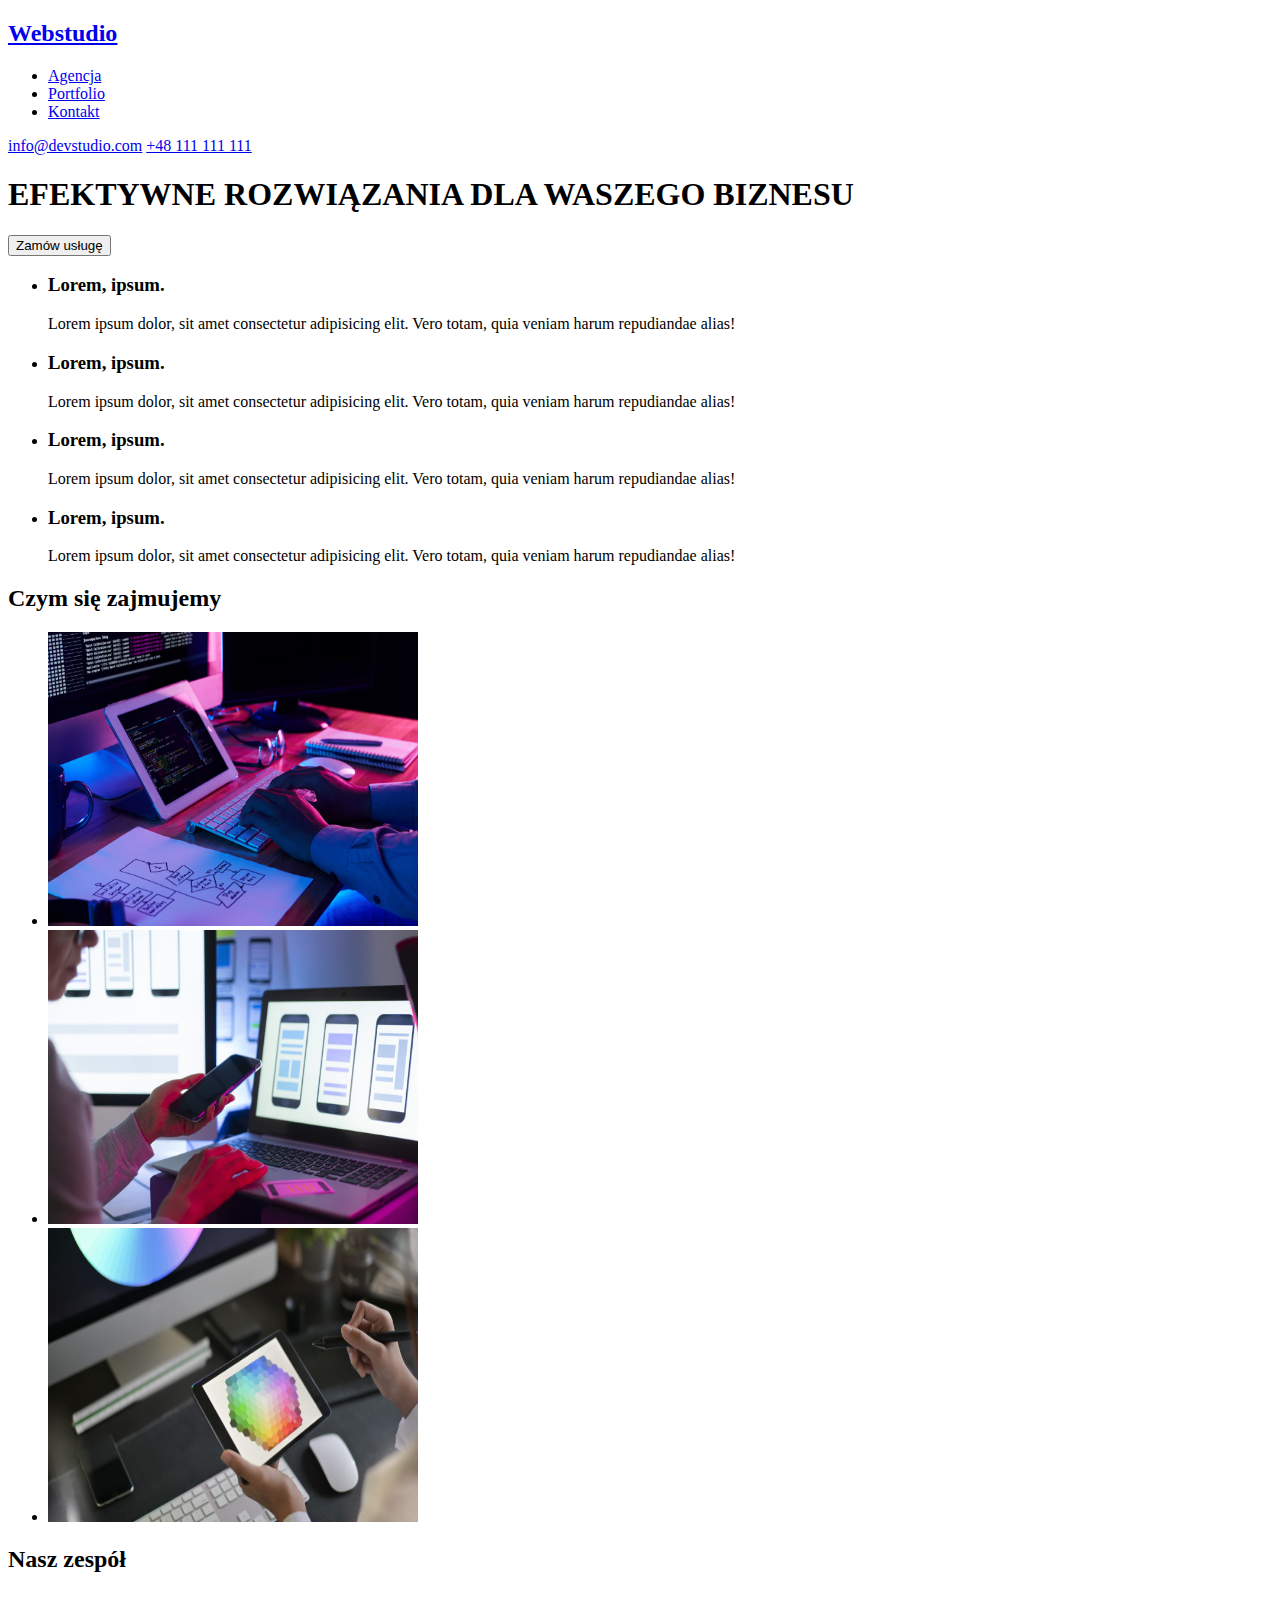
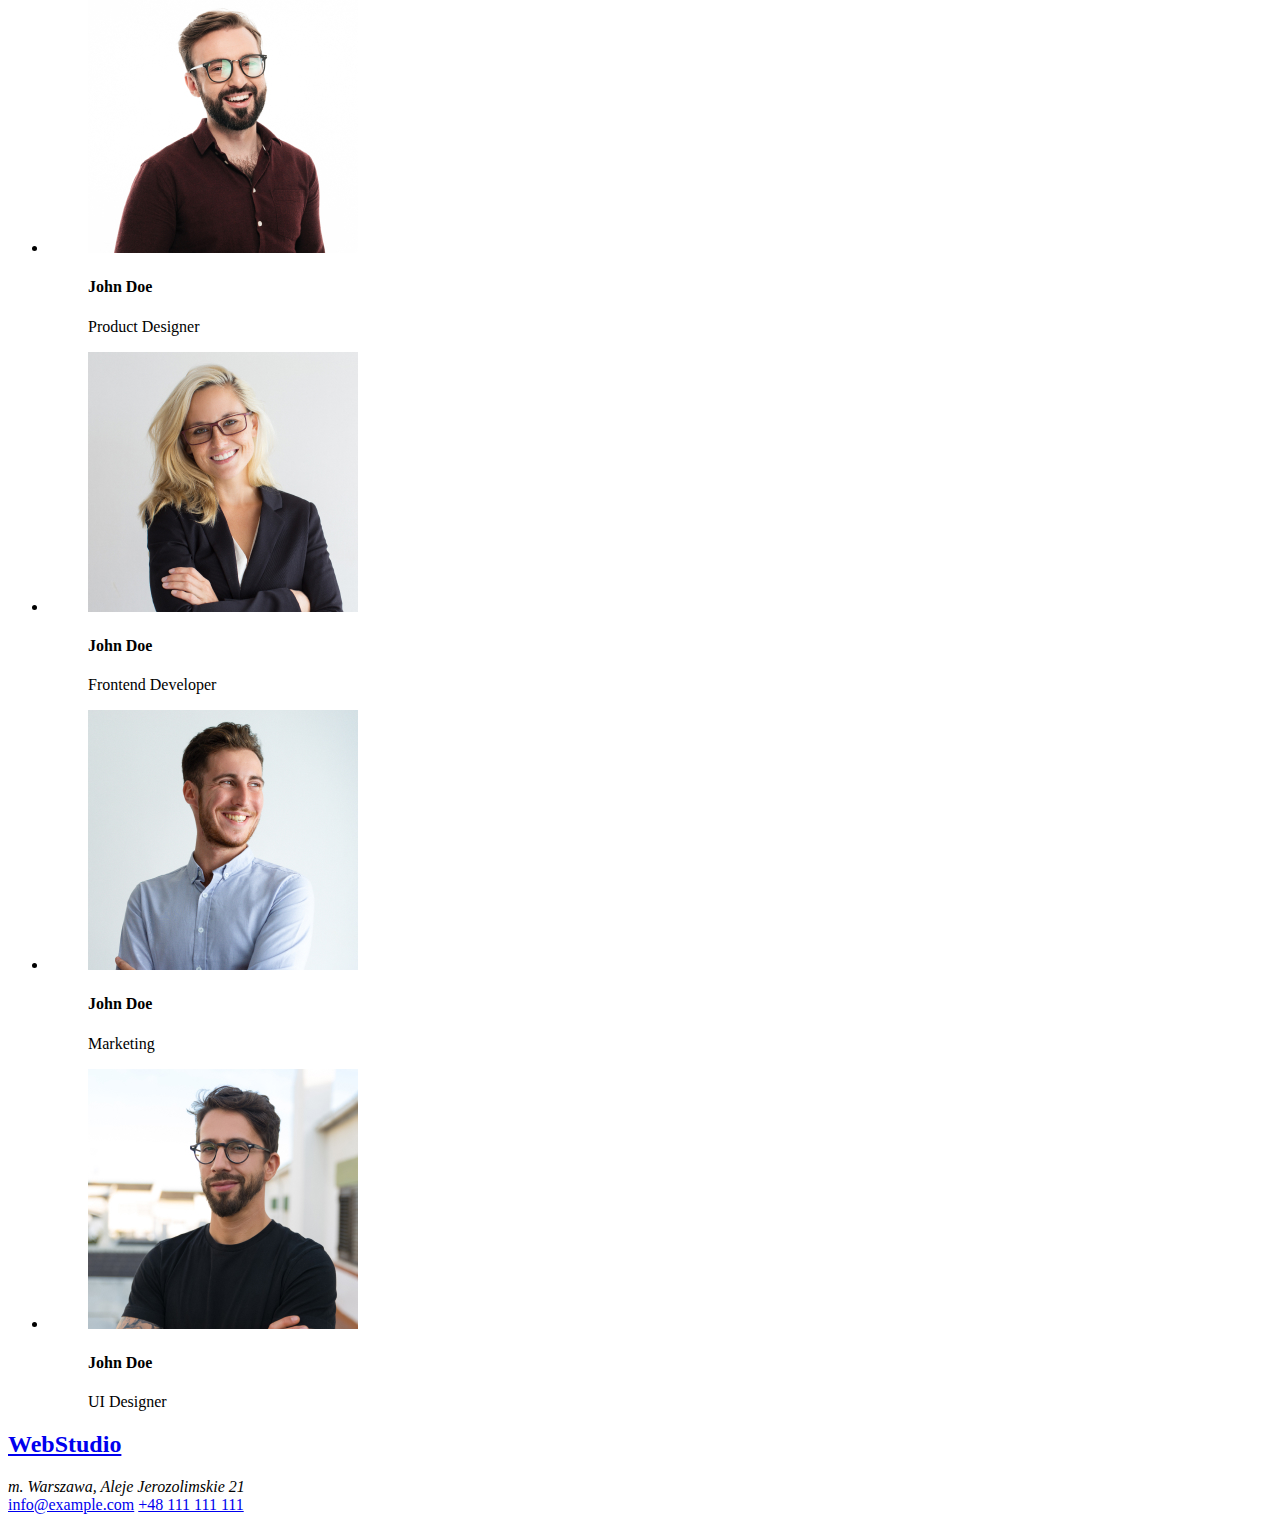
==== index.html @ 45e28e85 "Initial commin" ====
<!DOCTYPE html>
<html lang="pl">
  <head>
    <meta charset="UTF-8" />
    <meta http-equiv="X-UA-Compatible" content="IE=edge" />
    <meta name="viewport" content="width=device-width, initial-scale=1.0" />
    <title>WebStudio</title>
  </head>
  <body>
    <header>
      <h2>
        <a href="#">Webstudio</a>
      </h2>
      <nav>
        <ul>
          <li>
            <a href="#">Agencja</a>
          </li>
          <li>
            <a href="portfolio.html">Portfolio</a>
          </li>
          <li>
            <a href="#">Kontakt</a>
          </li>
        </ul>
      </nav>
      <a href="mailto:info@devstudio.com">info@devstudio.com</a>
      <a href="tel:+48111111111">+48 111 111 111</a>
    </header>

    <main>
      <section>
        <h1>EFEKTYWNE ROZWIĄZANIA DLA WASZEGO BIZNESU</h1>
        <button type="button">Zamów usługę</button>
      </section>
      <section>
        <ul>
          <li>
            <h3>Lorem, ipsum.</h3>
            <p>
              Lorem ipsum dolor, sit amet consectetur adipisicing elit. Vero
              totam, quia veniam harum repudiandae alias!
            </p>
          </li>
          <li>
            <h3>Lorem, ipsum.</h3>
            <p>
              Lorem ipsum dolor, sit amet consectetur adipisicing elit. Vero
              totam, quia veniam harum repudiandae alias!
            </p>
          </li>
          <li>
            <h3>Lorem, ipsum.</h3>
            <p>
              Lorem ipsum dolor, sit amet consectetur adipisicing elit. Vero
              totam, quia veniam harum repudiandae alias!
            </p>
          </li>
          <li>
            <h3>Lorem, ipsum.</h3>
            <p>
              Lorem ipsum dolor, sit amet consectetur adipisicing elit. Vero
              totam, quia veniam harum repudiandae alias!
            </p>
          </li>
        </ul>
      </section>

      <section>
        <h2>Czym się zajmujemy</h2>
        <ul>
          <li>
            <img
              src="Images/Obraz1.jpg"
              alt="Pisanie kodu"
              width="370"
              height="294"
            />
          </li>
          <li>
            <img
              src="Images/Obraz2.jpg"
              alt="Pisanie kodu"
              width="370"
              height="294"
            />
          </li>
          <li>
            <img
              src="Images/Obraz3.jpg"
              alt="Pisanie kodu"
              width="370"
              height="294"
            />
          </li>
        </ul>
      </section>

      <section>
        <h2>Nasz zespół</h2>
        <ul>
          <li>
            <figure>
              <img
                src="Images/Team1.jpg"
                alt="Pisanie kodu"
                width="270"
                height="260"
              />
              <figcaption>
                <h4>John Doe</h4>
                <p>Product Designer</p>
              </figcaption>
            </figure>
          </li>
          <li>
            <figure>
              <img
                src="Images/Team2.jpg"
                alt="Pisanie kodu"
                width="270"
                height="260"
              />
              <figcaption>
                <h4>John Doe</h4>
                <p>Frontend Developer</p>
              </figcaption>
            </figure>
          </li>
          <li>
            <figure>
              <img
                src="Images/Team3.jpg"
                alt="Pisanie kodu"
                width="270"
                height="260"
              />
              <figcaption>
                <h4>John Doe</h4>
                <p>Marketing</p>
              </figcaption>
            </figure>
          </li>
          <li>
            <figure>
              <img
                src="Images/Team4.jpg"
                alt="Pisanie kodu"
                width="270"
                height="260"
              />
              <figcaption>
                <h4>John Doe</h4>
                <p>UI Designer</p>
              </figcaption>
            </figure>
          </li>
        </ul>
      </section>
    </main>

    <footer>
      <h2><a href="/">WebStudio</a></h2>
      <address>m. Warszawa, Aleje Jerozolimskie 21</address>
      <a href="mailto:info@example.com">info@example.com</a>
      <a href="tel:+48111111111">+48 111 111 111</a>
    </footer>
  </body>
</html>
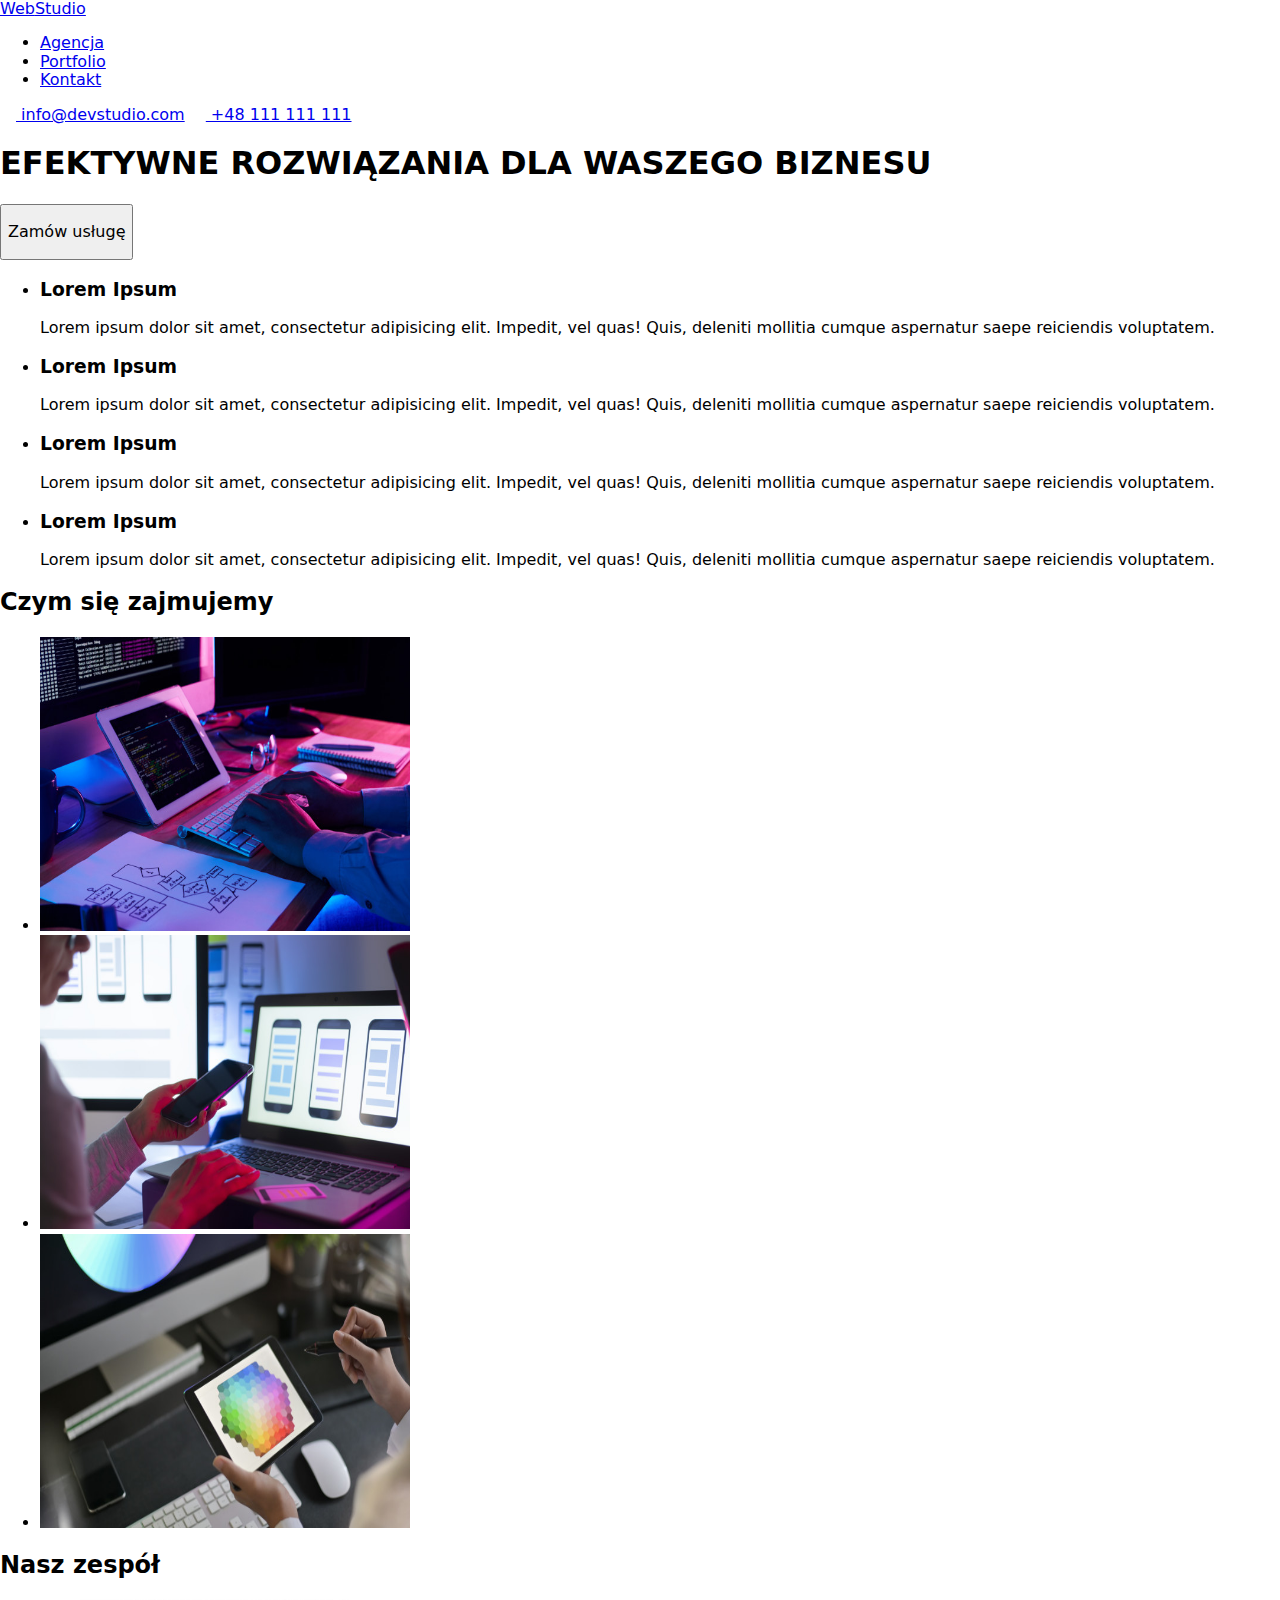
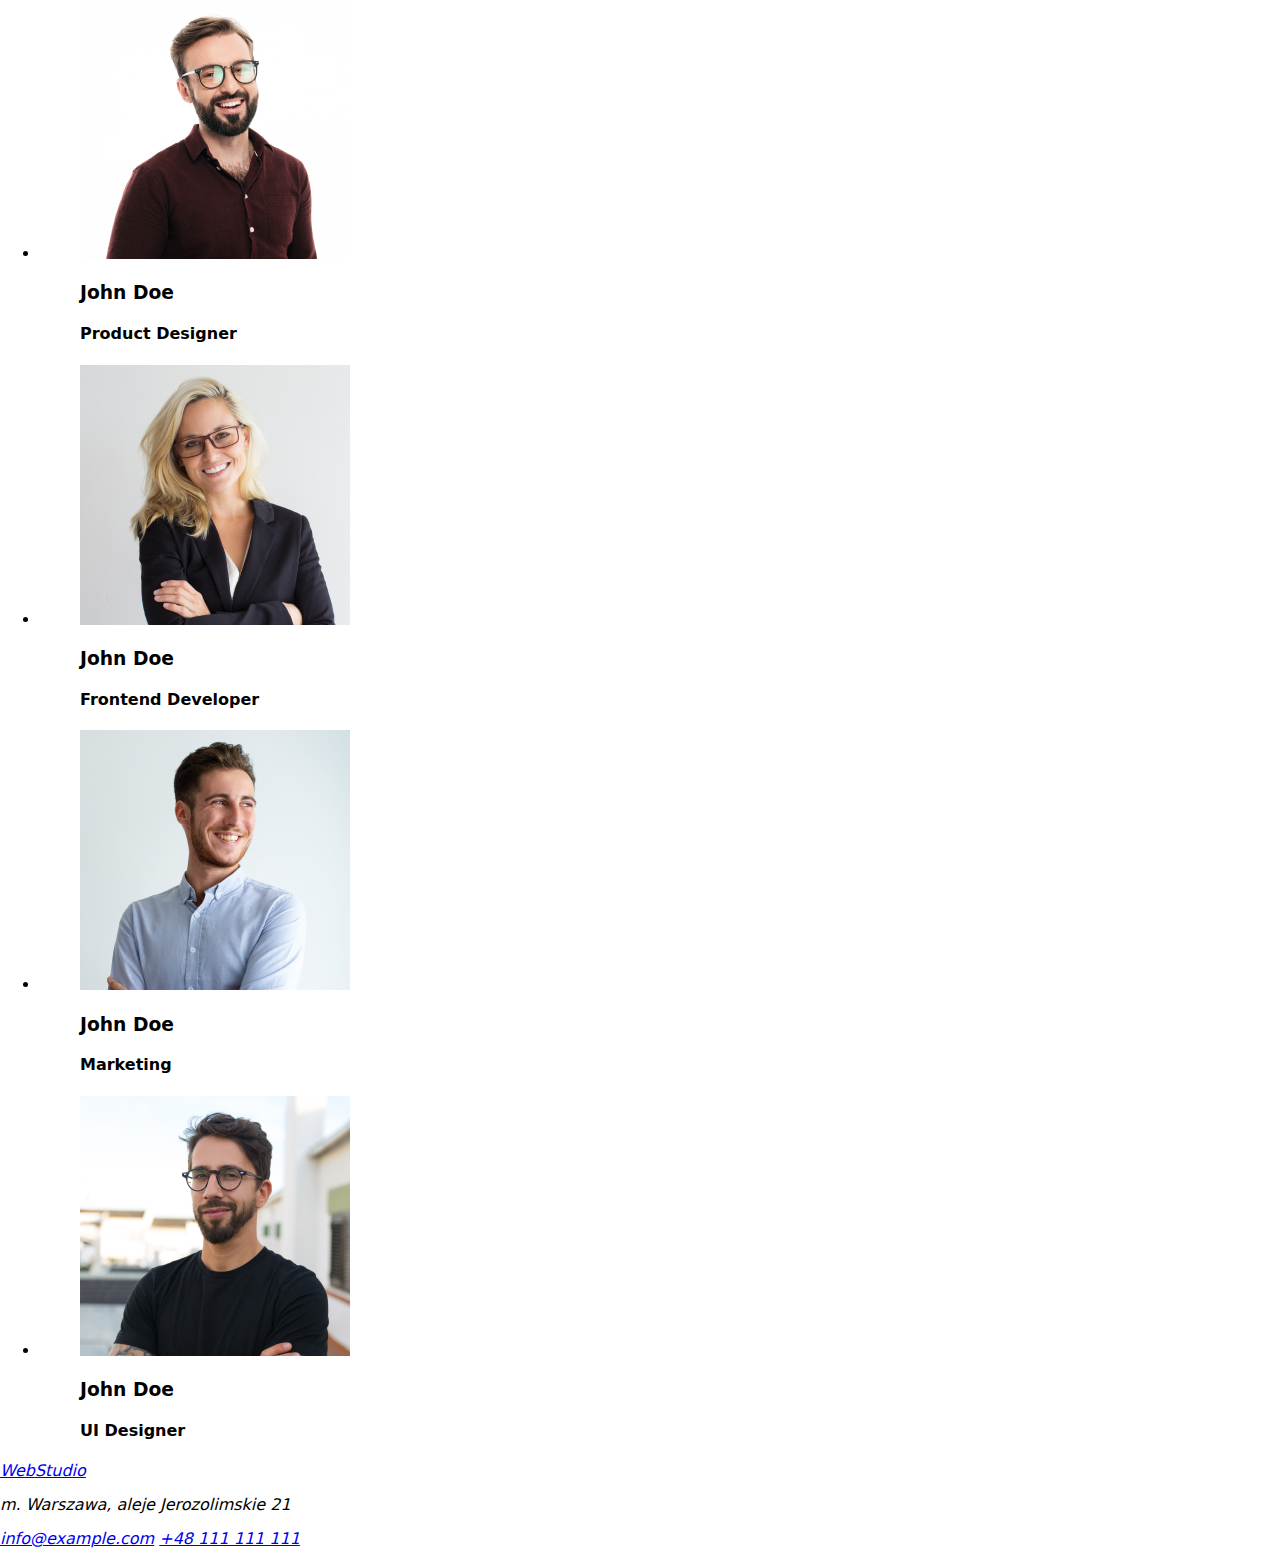
==== commit b62e4784: "Commit" ====
--- a/index.html
+++ b/index.html
@@ -2,168 +2,206 @@
 <html lang="pl">
   <head>
     <meta charset="UTF-8" />
-    <meta http-equiv="X-UA-Compatible" content="IE=edge" />
     <meta name="viewport" content="width=device-width, initial-scale=1.0" />
     <title>WebStudio</title>
+    <link
+      rel="stylesheet"
+      href="https://cdnjs.cloudflare.com/ajax/libs/modern-normalize/1.0.0/modern-normalize.min.css"
+    />
+    <link rel="stylesheet" href="styles.css" />
+    <link rel="preconnect" href="https://fonts.googleapis.com" />
+    <link rel="preconnect" href="https://fonts.gstatic.com" crossorigin />
+    <link
+      href="https://fonts.googleapis.com/css2?family=Raleway:ital,wght@0,700;1,700&family=Roboto:ital,wght@0,400;0,500;0,700;0,900;1,400;1,500;1,700;1,900&display=swap"
+      rel="stylesheet"
+    />
   </head>
   <body>
-    <header>
-      <h2>
-        <a href="#">Webstudio</a>
-      </h2>
-      <nav>
-        <ul>
-          <li>
-            <a href="#">Agencja</a>
-          </li>
-          <li>
-            <a href="portfolio.html">Portfolio</a>
-          </li>
-          <li>
-            <a href="#">Kontakt</a>
-          </li>
-        </ul>
+    <header class="header">
+      <nav class="navigation">
+        <div class="container">
+          <a href="index.html" class="logo no-decoration"
+            ><span class="logo-first">Web</span>Studio</a
+          >
+          <ul class="navigation-list no-decoration">
+            <li class="navigation-list-item">
+              <a href="index.html" class="navigation-link">Agencja</a>
+            </li>
+            <li class="navigation-list-item">
+              <a href="portfolio.html" class="navigation-link">Portfolio</a>
+            </li>
+            <li class="navigation-list-item">
+              <a href="index.html" class="navigation-link">Kontakt</a>
+            </li>
+          </ul>
+          <a href="mailto:info@example.com" class="contact-link">
+            <svg width="16" height="12">
+              <use href="images/icons.svg#icon-envelope"></use>
+            </svg>
+            info@devstudio.com</a
+          >
+          <a href="tel:+48111111111" class="contact-link">
+            <svg width="16" height="12">
+              <use href="images/icons.svg#icon-smartphone"></use>
+            </svg>
+            +48 111 111 111
+          </a>
+        </div>
       </nav>
-      <a href="mailto:info@devstudio.com">info@devstudio.com</a>
-      <a href="tel:+48111111111">+48 111 111 111</a>
     </header>
-
     <main>
-      <section>
-        <h1>EFEKTYWNE ROZWIĄZANIA DLA WASZEGO BIZNESU</h1>
-        <button type="button">Zamów usługę</button>
-      </section>
-      <section>
-        <ul>
-          <li>
-            <h3>Lorem, ipsum.</h3>
-            <p>
-              Lorem ipsum dolor, sit amet consectetur adipisicing elit. Vero
-              totam, quia veniam harum repudiandae alias!
-            </p>
-          </li>
-          <li>
-            <h3>Lorem, ipsum.</h3>
-            <p>
-              Lorem ipsum dolor, sit amet consectetur adipisicing elit. Vero
-              totam, quia veniam harum repudiandae alias!
-            </p>
-          </li>
-          <li>
-            <h3>Lorem, ipsum.</h3>
-            <p>
-              Lorem ipsum dolor, sit amet consectetur adipisicing elit. Vero
-              totam, quia veniam harum repudiandae alias!
-            </p>
-          </li>
-          <li>
-            <h3>Lorem, ipsum.</h3>
-            <p>
-              Lorem ipsum dolor, sit amet consectetur adipisicing elit. Vero
-              totam, quia veniam harum repudiandae alias!
-            </p>
-          </li>
-        </ul>
+      <article class="hero">
+        <div class="container">
+          <h1 class="hero-banner">EFEKTYWNE ROZWIĄZANIA DLA WASZEGO BIZNESU</h1>
+          <button type="button" class="hero-button">
+            <p class="hero-button-text">Zamów usługę</p>
+          </button>
+        </div>
+      </article>
+      <section class="about-us section">
+        <div class="container">
+          <ul class="about-us-list no-decoration">
+            <li class="about-us-item">
+              <h3 class="about-us-tittle">Lorem Ipsum</h3>
+              <p class="about-us-text">
+                Lorem ipsum dolor sit amet, consectetur adipisicing elit.
+                Impedit, vel quas! Quis, deleniti mollitia cumque aspernatur
+                saepe reiciendis voluptatem.
+              </p>
+            </li>
+            <li class="about-us-item">
+              <h3 class="about-us-tittle">Lorem Ipsum</h3>
+              <p class="about-us-text">
+                Lorem ipsum dolor sit amet, consectetur adipisicing elit.
+                Impedit, vel quas! Quis, deleniti mollitia cumque aspernatur
+                saepe reiciendis voluptatem.
+              </p>
+            </li>
+            <li class="about-us-item">
+              <h3 class="about-us-tittle">Lorem Ipsum</h3>
+              <p class="about-us-text">
+                Lorem ipsum dolor sit amet, consectetur adipisicing elit.
+                Impedit, vel quas! Quis, deleniti mollitia cumque aspernatur
+                saepe reiciendis voluptatem.
+              </p>
+            </li>
+            <li class="about-us-item">
+              <h3 class="about-us-tittle">Lorem Ipsum</h3>
+              <p class="about-us-text">
+                Lorem ipsum dolor sit amet, consectetur adipisicing elit.
+                Impedit, vel quas! Quis, deleniti mollitia cumque aspernatur
+                saepe reiciendis voluptatem.
+              </p>
+            </li>
+          </ul>
+          <h2 class="about-us-banner">Czym się zajmujemy</h2>
+          <ul class="about-us-gallery no-decoration">
+            <li class="about-us-gallery-item">
+              <img
+                src="Images/Obraz1.jpg"
+                alt="Pisanie kodu"
+                width="370"
+                height="294"
+              />
+            </li>
+            <li class="about-us-gallery-item">
+              <img
+                src="Images/Obraz2.jpg"
+                alt="Pisanie kodu"
+                width="370"
+                height="294"
+              />
+            </li>
+            <li class="about-us-gallery-item">
+              <img
+                src="Images/Obraz3.jpg"
+                alt="Pisanie kodu"
+                width="370"
+                height="294"
+              />
+            </li>
+          </ul>
+        </div>
       </section>
 
-      <section>
-        <h2>Czym się zajmujemy</h2>
-        <ul>
-          <li>
-            <img
-              src="Images/Obraz1.jpg"
-              alt="Pisanie kodu"
-              width="370"
-              height="294"
-            />
-          </li>
-          <li>
-            <img
-              src="Images/Obraz2.jpg"
-              alt="Pisanie kodu"
-              width="370"
-              height="294"
-            />
-          </li>
-          <li>
-            <img
-              src="Images/Obraz3.jpg"
-              alt="Pisanie kodu"
-              width="370"
-              height="294"
-            />
-          </li>
-        </ul>
-      </section>
-
-      <section>
-        <h2>Nasz zespół</h2>
-        <ul>
-          <li>
-            <figure>
-              <img
-                src="Images/Team1.jpg"
-                alt="Pisanie kodu"
-                width="270"
-                height="260"
-              />
-              <figcaption>
-                <h4>John Doe</h4>
-                <p>Product Designer</p>
-              </figcaption>
-            </figure>
-          </li>
-          <li>
-            <figure>
-              <img
-                src="Images/Team2.jpg"
-                alt="Pisanie kodu"
-                width="270"
-                height="260"
-              />
-              <figcaption>
-                <h4>John Doe</h4>
-                <p>Frontend Developer</p>
-              </figcaption>
-            </figure>
-          </li>
-          <li>
-            <figure>
-              <img
-                src="Images/Team3.jpg"
-                alt="Pisanie kodu"
-                width="270"
-                height="260"
-              />
-              <figcaption>
-                <h4>John Doe</h4>
-                <p>Marketing</p>
-              </figcaption>
-            </figure>
-          </li>
-          <li>
-            <figure>
-              <img
-                src="Images/Team4.jpg"
-                alt="Pisanie kodu"
-                width="270"
-                height="260"
-              />
-              <figcaption>
-                <h4>John Doe</h4>
-                <p>UI Designer</p>
-              </figcaption>
-            </figure>
-          </li>
-        </ul>
+      <section class="team section">
+        <div class="container">
+          <h2 class="team-banner">Nasz zespół</h2>
+          <ul class="team-gallery no-decoration">
+            <li class="team-gallery-item">
+              <figure class="team-gallery-item-item">
+                <img
+                  src="Images/Team1.jpg"
+                  alt="Pisanie kodu"
+                  width="270"
+                  height="260"
+                />
+                <figcaption class="team-description">
+                  <h3 class="team-description-name">John Doe</h3>
+                  <h4 class="team-description-job">Product Designer</h4>
+                </figcaption>
+              </figure>
+            </li>
+            <li class="team-gallery-item">
+              <figure class="team-gallery-item-item">
+                <img
+                  src="Images/Team2.jpg"
+                  alt="Pisanie kodu"
+                  width="270"
+                  height="260"
+                />
+                <figcaption class="team-description">
+                  <h3 class="team-description-name">John Doe</h3>
+                  <h4 class="team-description-job">Frontend Developer</h4>
+                </figcaption>
+              </figure>
+            </li>
+            <li class="team-gallery-item">
+              <figure class="team-gallery-item-item">
+                <img
+                  src="Images/Team3.jpg"
+                  alt="Pisanie kodu"
+                  width="270"
+                  height="260"
+                />
+                <figcaption class="team-description">
+                  <h3 class="team-description-name">John Doe</h3>
+                  <h4 class="team-description-job">Marketing</h4>
+                </figcaption>
+              </figure>
+            </li>
+            <li class="team-gallery-item">
+              <figure class="team-gallery-item-item">
+                <img
+                  src="Images/Team4.jpg"
+                  alt="Pisanie kodu"
+                  width="270"
+                  height="260"
+                />
+                <figcaption class="team-description">
+                  <h3 class="team-description-name">John Doe</h3>
+                  <h4 class="team-description-job">UI Designer</h4>
+                </figcaption>
+              </figure>
+            </li>
+          </ul>
+        </div>
       </section>
     </main>
-
-    <footer>
-      <h2><a href="/">WebStudio</a></h2>
-      <address>m. Warszawa, Aleje Jerozolimskie 21</address>
-      <a href="mailto:info@example.com">info@example.com</a>
-      <a href="tel:+48111111111">+48 111 111 111</a>
+    <footer class="footer">
+      <div class="container">
+        <address class="contact">
+          <a href="index.html" class="logo no-decoration"
+            ><span class="logo-first">Web</span
+            ><span class="logo-second">Studio</span></a
+          >
+          <p class="contact-place">m. Warszawa, aleje Jerozolimskie 21</p>
+          <a href="mailto:info@example.com" class="contact-link"
+            >info@example.com</a
+          >
+          <a href="tel:+48111111111" class="contact-link"> +48 111 111 111 </a>
+        </address>
+      </div>
     </footer>
   </body>
 </html>
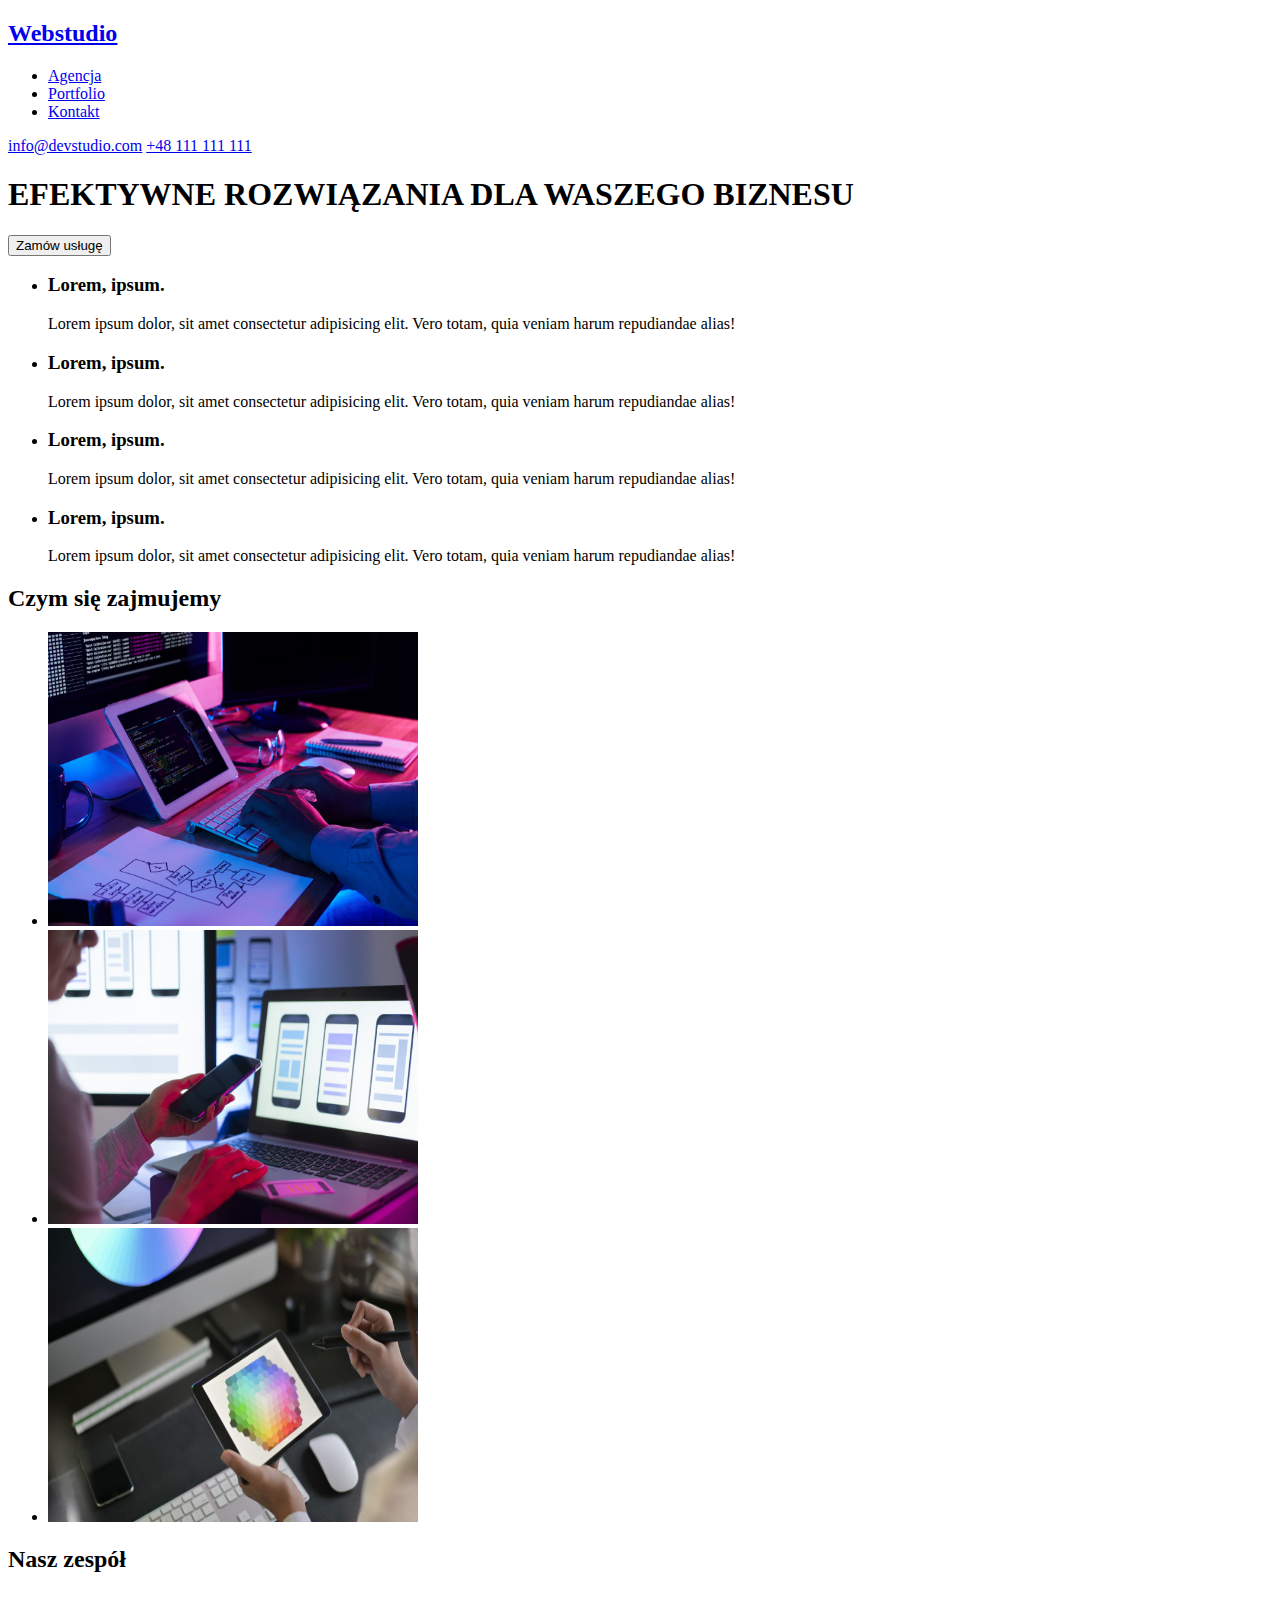
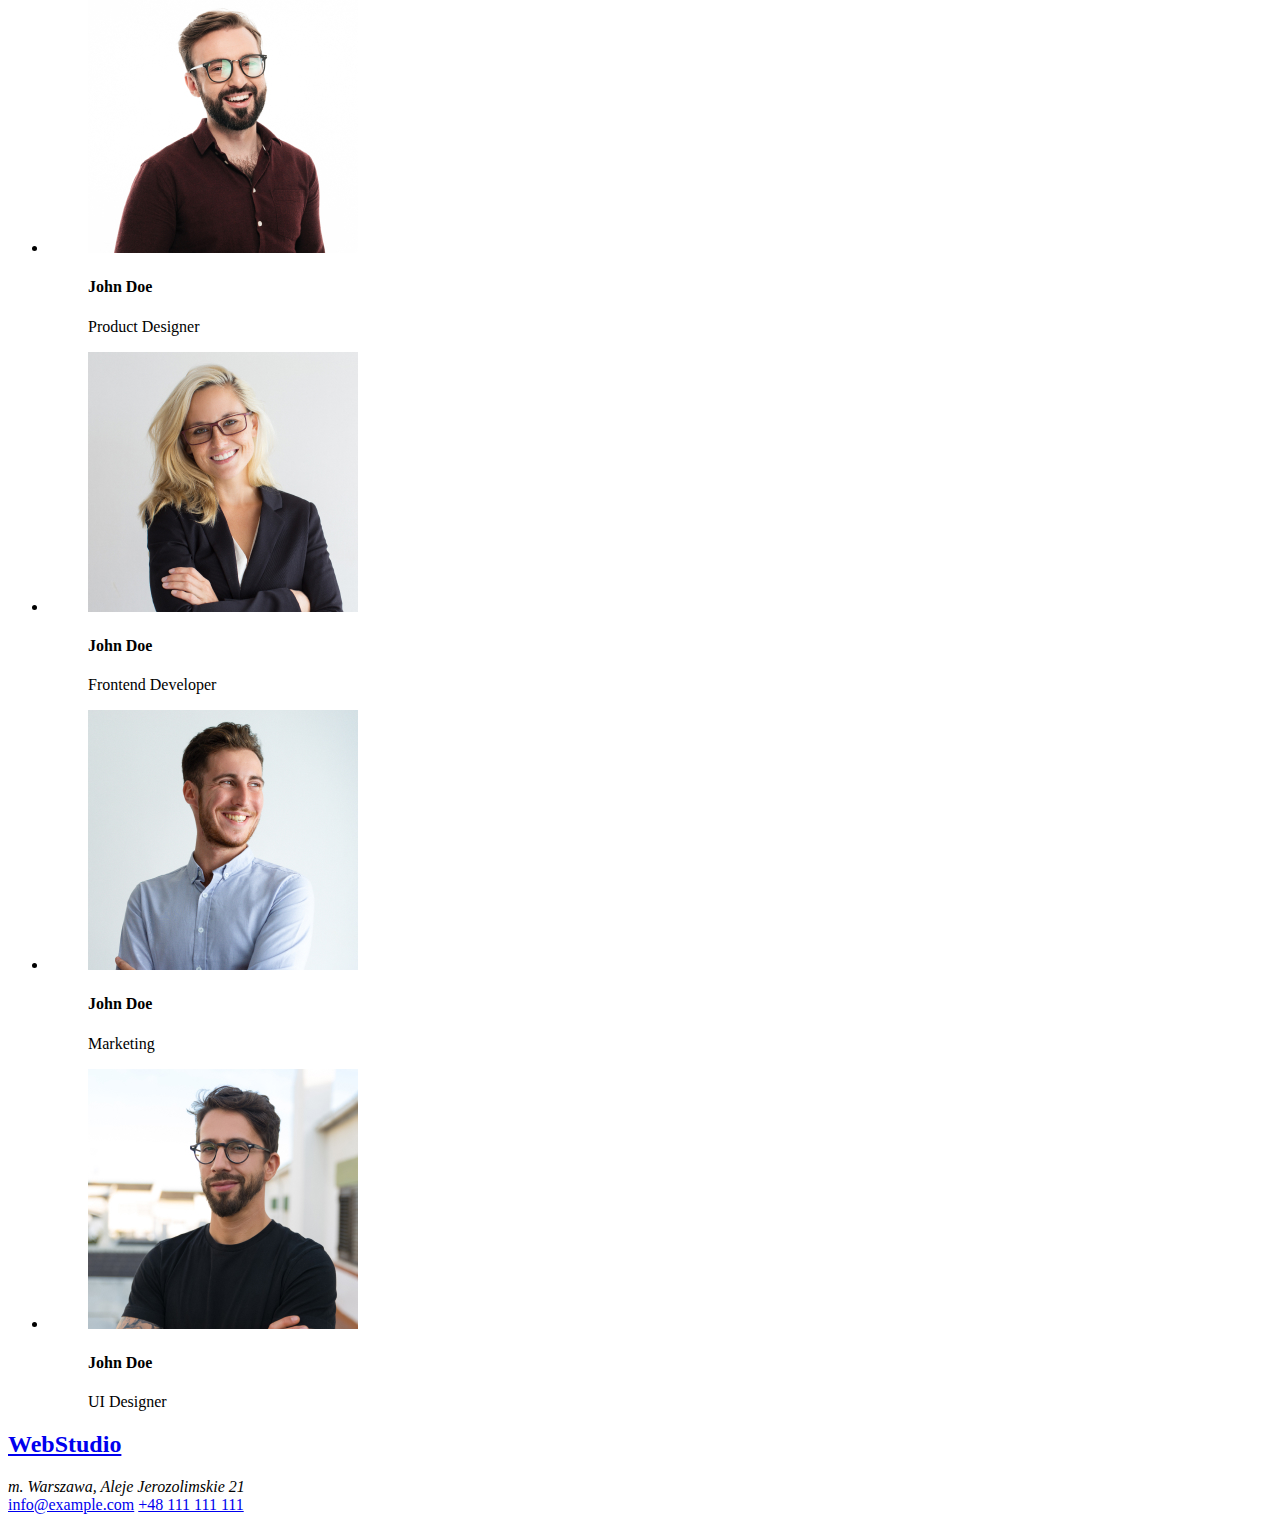
==== commit e07c440f: "Commit" ====
--- a/index.html
+++ b/index.html
@@ -2,206 +2,168 @@
 <html lang="pl">
   <head>
     <meta charset="UTF-8" />
+    <meta http-equiv="X-UA-Compatible" content="IE=edge" />
     <meta name="viewport" content="width=device-width, initial-scale=1.0" />
     <title>WebStudio</title>
-    <link
-      rel="stylesheet"
-      href="https://cdnjs.cloudflare.com/ajax/libs/modern-normalize/1.0.0/modern-normalize.min.css"
-    />
-    <link rel="stylesheet" href="styles.css" />
-    <link rel="preconnect" href="https://fonts.googleapis.com" />
-    <link rel="preconnect" href="https://fonts.gstatic.com" crossorigin />
-    <link
-      href="https://fonts.googleapis.com/css2?family=Raleway:ital,wght@0,700;1,700&family=Roboto:ital,wght@0,400;0,500;0,700;0,900;1,400;1,500;1,700;1,900&display=swap"
-      rel="stylesheet"
-    />
   </head>
   <body>
-    <header class="header">
-      <nav class="navigation">
-        <div class="container">
-          <a href="index.html" class="logo no-decoration"
-            ><span class="logo-first">Web</span>Studio</a
-          >
-          <ul class="navigation-list no-decoration">
-            <li class="navigation-list-item">
-              <a href="index.html" class="navigation-link">Agencja</a>
-            </li>
-            <li class="navigation-list-item">
-              <a href="portfolio.html" class="navigation-link">Portfolio</a>
-            </li>
-            <li class="navigation-list-item">
-              <a href="index.html" class="navigation-link">Kontakt</a>
-            </li>
-          </ul>
-          <a href="mailto:info@example.com" class="contact-link">
-            <svg width="16" height="12">
-              <use href="images/icons.svg#icon-envelope"></use>
-            </svg>
-            info@devstudio.com</a
-          >
-          <a href="tel:+48111111111" class="contact-link">
-            <svg width="16" height="12">
-              <use href="images/icons.svg#icon-smartphone"></use>
-            </svg>
-            +48 111 111 111
-          </a>
-        </div>
+    <header>
+      <h2>
+        <a href="#">Webstudio</a>
+      </h2>
+      <nav>
+        <ul>
+          <li>
+            <a href="#">Agencja</a>
+          </li>
+          <li>
+            <a href="portfolio.html">Portfolio</a>
+          </li>
+          <li>
+            <a href="#">Kontakt</a>
+          </li>
+        </ul>
       </nav>
+      <a href="mailto:info@devstudio.com">info@devstudio.com</a>
+      <a href="tel:+48111111111">+48 111 111 111</a>
     </header>
+
     <main>
-      <article class="hero">
-        <div class="container">
-          <h1 class="hero-banner">EFEKTYWNE ROZWIĄZANIA DLA WASZEGO BIZNESU</h1>
-          <button type="button" class="hero-button">
-            <p class="hero-button-text">Zamów usługę</p>
-          </button>
-        </div>
-      </article>
-      <section class="about-us section">
-        <div class="container">
-          <ul class="about-us-list no-decoration">
-            <li class="about-us-item">
-              <h3 class="about-us-tittle">Lorem Ipsum</h3>
-              <p class="about-us-text">
-                Lorem ipsum dolor sit amet, consectetur adipisicing elit.
-                Impedit, vel quas! Quis, deleniti mollitia cumque aspernatur
-                saepe reiciendis voluptatem.
-              </p>
-            </li>
-            <li class="about-us-item">
-              <h3 class="about-us-tittle">Lorem Ipsum</h3>
-              <p class="about-us-text">
-                Lorem ipsum dolor sit amet, consectetur adipisicing elit.
-                Impedit, vel quas! Quis, deleniti mollitia cumque aspernatur
-                saepe reiciendis voluptatem.
-              </p>
-            </li>
-            <li class="about-us-item">
-              <h3 class="about-us-tittle">Lorem Ipsum</h3>
-              <p class="about-us-text">
-                Lorem ipsum dolor sit amet, consectetur adipisicing elit.
-                Impedit, vel quas! Quis, deleniti mollitia cumque aspernatur
-                saepe reiciendis voluptatem.
-              </p>
-            </li>
-            <li class="about-us-item">
-              <h3 class="about-us-tittle">Lorem Ipsum</h3>
-              <p class="about-us-text">
-                Lorem ipsum dolor sit amet, consectetur adipisicing elit.
-                Impedit, vel quas! Quis, deleniti mollitia cumque aspernatur
-                saepe reiciendis voluptatem.
-              </p>
-            </li>
-          </ul>
-          <h2 class="about-us-banner">Czym się zajmujemy</h2>
-          <ul class="about-us-gallery no-decoration">
-            <li class="about-us-gallery-item">
-              <img
-                src="Images/Obraz1.jpg"
-                alt="Pisanie kodu"
-                width="370"
-                height="294"
-              />
-            </li>
-            <li class="about-us-gallery-item">
-              <img
-                src="Images/Obraz2.jpg"
-                alt="Pisanie kodu"
-                width="370"
-                height="294"
-              />
-            </li>
-            <li class="about-us-gallery-item">
-              <img
-                src="Images/Obraz3.jpg"
-                alt="Pisanie kodu"
-                width="370"
-                height="294"
-              />
-            </li>
-          </ul>
-        </div>
+      <section>
+        <h1>EFEKTYWNE ROZWIĄZANIA DLA WASZEGO BIZNESU</h1>
+        <button type="button">Zamów usługę</button>
+      </section>
+      <section>
+        <ul>
+          <li>
+            <h3>Lorem, ipsum.</h3>
+            <p>
+              Lorem ipsum dolor, sit amet consectetur adipisicing elit. Vero
+              totam, quia veniam harum repudiandae alias!
+            </p>
+          </li>
+          <li>
+            <h3>Lorem, ipsum.</h3>
+            <p>
+              Lorem ipsum dolor, sit amet consectetur adipisicing elit. Vero
+              totam, quia veniam harum repudiandae alias!
+            </p>
+          </li>
+          <li>
+            <h3>Lorem, ipsum.</h3>
+            <p>
+              Lorem ipsum dolor, sit amet consectetur adipisicing elit. Vero
+              totam, quia veniam harum repudiandae alias!
+            </p>
+          </li>
+          <li>
+            <h3>Lorem, ipsum.</h3>
+            <p>
+              Lorem ipsum dolor, sit amet consectetur adipisicing elit. Vero
+              totam, quia veniam harum repudiandae alias!
+            </p>
+          </li>
+        </ul>
       </section>
 
-      <section class="team section">
-        <div class="container">
-          <h2 class="team-banner">Nasz zespół</h2>
-          <ul class="team-gallery no-decoration">
-            <li class="team-gallery-item">
-              <figure class="team-gallery-item-item">
-                <img
-                  src="Images/Team1.jpg"
-                  alt="Pisanie kodu"
-                  width="270"
-                  height="260"
-                />
-                <figcaption class="team-description">
-                  <h3 class="team-description-name">John Doe</h3>
-                  <h4 class="team-description-job">Product Designer</h4>
-                </figcaption>
-              </figure>
-            </li>
-            <li class="team-gallery-item">
-              <figure class="team-gallery-item-item">
-                <img
-                  src="Images/Team2.jpg"
-                  alt="Pisanie kodu"
-                  width="270"
-                  height="260"
-                />
-                <figcaption class="team-description">
-                  <h3 class="team-description-name">John Doe</h3>
-                  <h4 class="team-description-job">Frontend Developer</h4>
-                </figcaption>
-              </figure>
-            </li>
-            <li class="team-gallery-item">
-              <figure class="team-gallery-item-item">
-                <img
-                  src="Images/Team3.jpg"
-                  alt="Pisanie kodu"
-                  width="270"
-                  height="260"
-                />
-                <figcaption class="team-description">
-                  <h3 class="team-description-name">John Doe</h3>
-                  <h4 class="team-description-job">Marketing</h4>
-                </figcaption>
-              </figure>
-            </li>
-            <li class="team-gallery-item">
-              <figure class="team-gallery-item-item">
-                <img
-                  src="Images/Team4.jpg"
-                  alt="Pisanie kodu"
-                  width="270"
-                  height="260"
-                />
-                <figcaption class="team-description">
-                  <h3 class="team-description-name">John Doe</h3>
-                  <h4 class="team-description-job">UI Designer</h4>
-                </figcaption>
-              </figure>
-            </li>
-          </ul>
-        </div>
+      <section>
+        <h2>Czym się zajmujemy</h2>
+        <ul>
+          <li>
+            <img
+              src="Images/Obraz1.jpg"
+              alt="Pisanie kodu"
+              width="370"
+              height="294"
+            />
+          </li>
+          <li>
+            <img
+              src="Images/Obraz2.jpg"
+              alt="Pisanie kodu"
+              width="370"
+              height="294"
+            />
+          </li>
+          <li>
+            <img
+              src="Images/Obraz3.jpg"
+              alt="Pisanie kodu"
+              width="370"
+              height="294"
+            />
+          </li>
+        </ul>
+      </section>
+
+      <section>
+        <h2>Nasz zespół</h2>
+        <ul>
+          <li>
+            <figure>
+              <img
+                src="Images/Team1.jpg"
+                alt="Pisanie kodu"
+                width="270"
+                height="260"
+              />
+              <figcaption>
+                <h4>John Doe</h4>
+                <p>Product Designer</p>
+              </figcaption>
+            </figure>
+          </li>
+          <li>
+            <figure>
+              <img
+                src="Images/Team2.jpg"
+                alt="Pisanie kodu"
+                width="270"
+                height="260"
+              />
+              <figcaption>
+                <h4>John Doe</h4>
+                <p>Frontend Developer</p>
+              </figcaption>
+            </figure>
+          </li>
+          <li>
+            <figure>
+              <img
+                src="Images/Team3.jpg"
+                alt="Pisanie kodu"
+                width="270"
+                height="260"
+              />
+              <figcaption>
+                <h4>John Doe</h4>
+                <p>Marketing</p>
+              </figcaption>
+            </figure>
+          </li>
+          <li>
+            <figure>
+              <img
+                src="Images/Team4.jpg"
+                alt="Pisanie kodu"
+                width="270"
+                height="260"
+              />
+              <figcaption>
+                <h4>John Doe</h4>
+                <p>UI Designer</p>
+              </figcaption>
+            </figure>
+          </li>
+        </ul>
       </section>
     </main>
-    <footer class="footer">
-      <div class="container">
-        <address class="contact">
-          <a href="index.html" class="logo no-decoration"
-            ><span class="logo-first">Web</span
-            ><span class="logo-second">Studio</span></a
-          >
-          <p class="contact-place">m. Warszawa, aleje Jerozolimskie 21</p>
-          <a href="mailto:info@example.com" class="contact-link"
-            >info@example.com</a
-          >
-          <a href="tel:+48111111111" class="contact-link"> +48 111 111 111 </a>
-        </address>
-      </div>
+
+    <footer>
+      <h2><a href="/">WebStudio</a></h2>
+      <address>m. Warszawa, Aleje Jerozolimskie 21</address>
+      <a href="mailto:info@example.com">info@example.com</a>
+      <a href="tel:+48111111111">+48 111 111 111</a>
     </footer>
   </body>
 </html>
